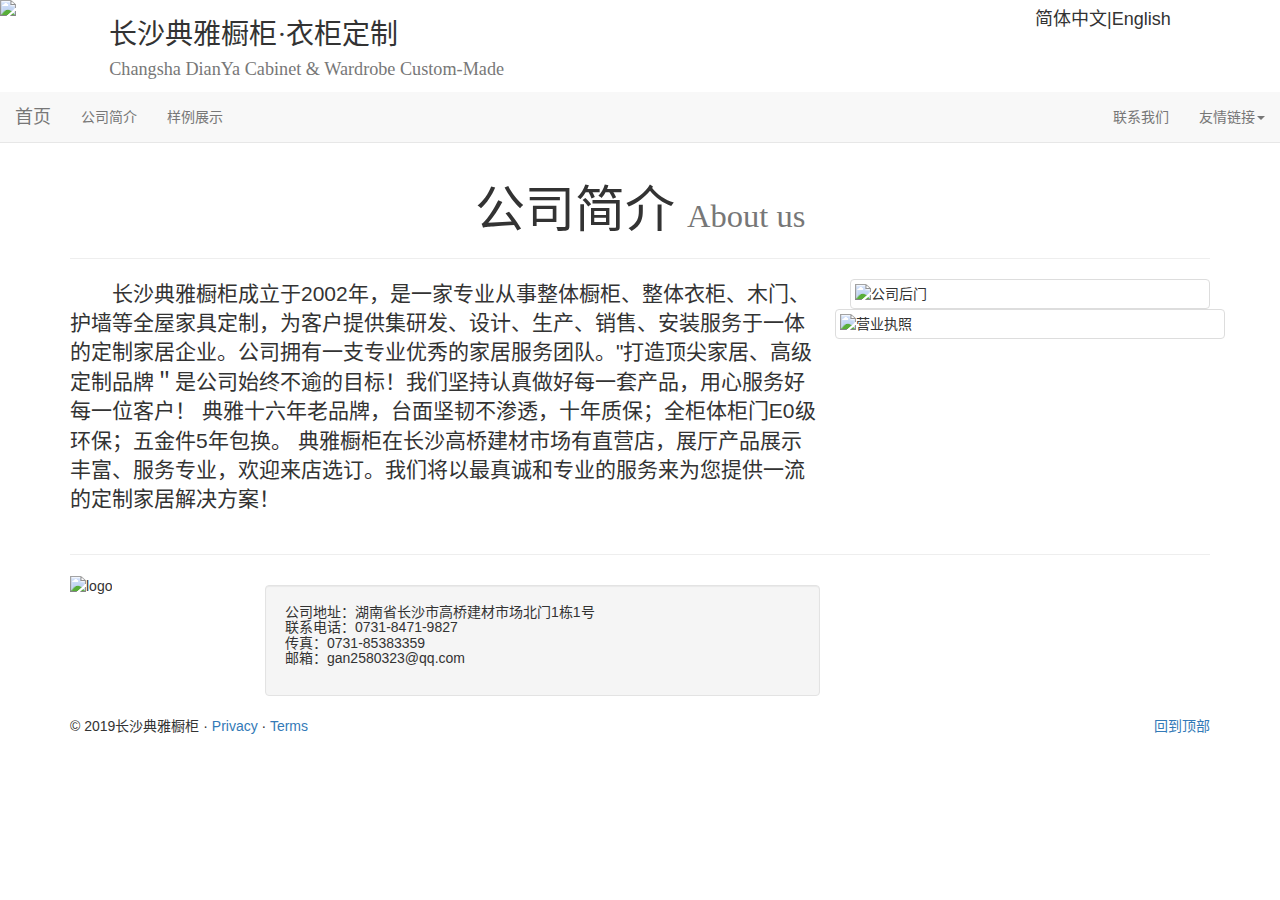
==== 典雅-公司简介.html @ 67f2e9ea "修改fav" ====
<!DOCTYPE html>
<html lang="zh-cn">
  <head>
    <meta charset="utf-8">
    <meta http-equiv="X-UA-Compatible" content="IE=edge">
    <meta name="viewport" content="width=device-width, initial-scale=1">
    <!-- The above 3 meta tags *must* come first in the head; any other head content must come *after* these tags -->
    <meta name="description" content="">
    <meta name="author" content="">
    <link rel="icon" href="favicon.png">

    <title>长沙典雅整体家居定制</title>

      <!-- Bootstrap core CSS 
    <link href="../bootstrap.min.css" rel="stylesheet">-->
<link rel="stylesheet" href="https://maxcdn.bootstrapcdn.com/bootstrap/3.3.7/css/bootstrap.min.css">
      
    <!-- IE10 viewport hack for Surface/desktop Windows 8 bug -->
    <link href="ie10-viewport-bug-workaround.css" rel="stylesheet">

    <!-- Just for debugging purposes. Don't actually copy these 2 lines! -->
    <!--[if lt IE 9]><script src="../../assets/js/ie8-responsive-file-warning.js"></script><![endif]-->
    <script src="ie-emulation-modes-warning.js"></script>

    <!-- HTML5 shim and Respond.js for IE8 support of HTML5 elements and media queries -->
    <!--[if lt IE 9]>
      <script src="https://oss.maxcdn.com/html5shiv/3.7.3/html5shiv.min.js"></script>
      <script src="https://oss.maxcdn.com/respond/1.4.2/respond.min.js"></script>
    <![endif]-->

    <!-- Custom styles for this template -->
    <link href="carousel.css" rel="stylesheet">
  </head>
  <style>
      @font-face 
      {
          font-family:FZRUIZHK;
          src: url('FZRuiZHK_Da.TTF');
      }
      .fzruizhk{
    font-size: 28px;
    font-family: FZRUIZHK;
  }
      .fzruizhk-big{
    font-size: 50px;
    font-family: FZRUIZHK;
  }
      .small-english{
    font-size: 20px;
    font-family: calibre;
  }
      .banner-text{
          background: #000;
                opacity: 0.8; /*透明度设置样式*/
             <!--   position: fixed;
                left: 0;
                right: 0;
                top: 0;
                bottom: 0;
                z-index:1;-->
      }
    </style>
<!-- NAVBAR
================================================== -->
  <body>
    <div class="row">
            <img src="典雅橱柜.png" class="center-block col-md-1 logo-css-2">
            <h2 class="text-left col-md-7 fzruizhk">长沙典雅橱柜·衣柜定制<br><small>Changsha DianYa Cabinet & Wardrobe Custom-Made</small></h2>
            <h4 class="text-right col-md-3 vertical-center-h4">简体中文|English</h4>
    </div>
     <nav class="navbar navbar-default navbar-static-top">
          <div class="container-fluid">
            <div class="navbar-header">
              <button type="button" class="navbar-toggle collapsed" data-toggle="collapse" data-target="#navbar" aria-expanded="false" aria-controls="navbar">
                <span class="sr-only">Toggle navigation</span>
                <span class="icon-bar"></span>
                <span class="icon-bar"></span>
                <span class="icon-bar"></span>
              </button>
              <a class="navbar-brand" href="index.html">首页</a>
            </div>
            <div id="navbar" class="navbar-collapse collapse">
              <ul class="nav navbar-nav">
                <li><a href="典雅-公司简介.html">公司简介</a></li>
                <li><a href="典雅-样例展示.html">样例展示</a></li>
              </ul>
              <ul class="nav navbar-nav navbar-right">
                  <li><a href="#footer">联系我们 <span class="sr-only"></span></a></li>
                  <li class="dropdown">
                  <a href="#" class="dropdown-toggle" data-toggle="dropdown" role="button" aria-haspopup="true" aria-expanded="false">友情链接<span class="caret"></span></a>
                  <ul class="dropdown-menu">
                  <li><a href="https://baike.baidu.com/item/%E6%95%B4%E4%BD%93%E5%AE%B6%E5%B1%85" target="_blank">什么是整体家居</a></li>    
                  <li><a href="https://zhuanlan.zhihu.com/p/36686960" target="_blank">整体家居设计有何魅力</a></li>
                  <li><a href="http://home.ifeng.com/news/hangyedongtai/jiaju/detail_2014_07/25/2653256_0.shtml" target="_blank">全屋定制整体家居是大势所趋</a></li>
              </ul>
                  
              </ul>
            </div>
          </div>
        </nav>

     


    
    <!-- Marketing messaging and featurettes
    ================================================== -->
    <!-- Wrap the rest of the page in another container to center all the content. -->

    <div class="container marketing">
        <div>
            <h1 class="fzruizhk-big text-center">
            公司简介 
                <span class="text-muted small">About us</span>
            </h1>
        </div>

        <hr class="medium-devider">
        
      <div class="row featurette">
        <div class="col-md-8">
          <p class="lead">
        &#12288;&#12288;长沙典雅橱柜成立于2002年，是一家专业从事整体橱柜、整体衣柜、木门、护墙等全屋家具定制，为客户提供集研发、设计、生产、销售、安装服务于一体的定制家居企业。公司拥有一支专业优秀的家居服务团队。"打造顶尖家居、高级定制品牌＂是公司始终不逾的目标！我们坚持认真做好每一套产品，用心服务好每一位客户！
        典雅十六年老品牌，台面坚韧不渗透，十年质保；全柜体柜门E0级环保；五金件5年包换。          
        典雅橱柜在长沙高桥建材市场有直营店，展厅产品展示丰富、服务专业，欢迎来店选订。我们将以最真诚和专业的服务来为您提供一流的定制家居解决方案！         
          </p>
        </div>
        <div class="col-md-4">
          <img class="featurette-image img-responsive img-thumbnail center-block" src="GSJJ0.jpg" alt="公司后门">
        </div>
        <img class="featurette-image img-responsive img-thumbnail center-block" src="Licence.jpg" alt="营业执照">
      </div>
        
        
    <!--   <hr class="medium-divider">
        
        <div>
            <h1 class="fzruizhk-big text-center">
            自有工厂介绍 
                <span class="text-muted small">About Factory</span>
            </h1>
        </div>
        
      <hr class="medium-divider">
        
        <div class="row featurette">
        <div class="col-md-6 col-md-push-6">
          <p class="lead">&#12288;&#12288;本公司实验室检测场地位于湖南省长沙市岳麓区麓谷企业广场 E7 栋 2 单元，目前配备有大型通用电机检测平台、高速汽车电机检测台、低速汽车电机实验台以及耐久性对拖平台等。测试台均配给了独立的高效交直流电源、高精度电量传感器、热工采集装置、振动采集分析装置、转速转速传感器以及不同规格拖动/加载电机，能满足不同规格样品的效率、振动、温升、耐久性、环境适应性等不同测试需求。检测平台能满足额定电压 1000V，额定功率 400kw 及以下通用同步/异步/直流/双馈风力等电机的各种性能型式试验；高速汽车电机台架能满足最高电压 800V DC，峰值转速 20000rpm 及以下汽车电机及控制器的各种型式试验。<br>
        &#12288;&#12288;本公司于 2018 年 12 月获得了湖南省资质认定证书，证书编号<a href="zjjc-%E5%85%AC%E5%8F%B8%E8%B5%84%E8%B4%A8.html">181821341685</a>。
          </p>
            <a href="CMAicon.png" onmouseout="document.getElementById('baiduDiv').style.display='none'" onmouseover="document.getElementById('baiduDiv').style.display=''">
                <strong>查看证书</strong></a>  
              <div id="baiduDiv" style="display:none;border:dotted 1px green;">
            <img src="资质证书0.jpg" height="50%" class="col-md-12">
            </div>
        </div>
        <div class="col-md-6 col-md-pull-6">
          <img class="featurette-image img-responsive img-thumbnail center-block" src="GSJJ1.jpg" alt="闲散人员摆拍" width="550px">
        </div>
      </div>
        -->
<hr class="featurette-divider">

      <!-- /END THE FEATURETTES -->
      <div class="row">
        <div class="col-lg-6 col-lg-push-2 col-md-5 col-md-push-2">
        <h5 class="well" >
         <p>
            公司地址：湖南省长沙市高桥建材市场北门1栋1号<br>
            联系电话：0731-8471-9827<br>
            传真：0731-85383359<br>
            邮箱：gan2580323@qq.com<br>
          </p>
            </h5>
        </div>
            
        <div class="col-lg-2 col-lg-pull-6 logo-css col-md-2 col-md-pull-5 col-sm-3 col-xs-3">
          <img src="典雅橱柜.png" alt="logo" height="90%" width="90%">
        </div>
          
    <!-- Amap window=================================== -->
          
        <div id="Amapcontainer" class="center-block col-lg-4 col-md-12 col-sm-9 col-xs-8">
          
        </div>
        
    </div>
     
    
      <!-- FOOTER -->
      <footer id="footer">
          <p class="pull-right"><a href="#">回到顶部</a></p>
          <p>&copy; 2019长沙典雅橱柜 &middot; <a href="http://www.cmie.cn" target="_blank">Privacy</a> &middot; <a href="#">Terms</a></p>
      </footer>


    </div><!-- /.container -->
  

    <!-- Bootstrap core JavaScript
    ================================================== -->
    <!-- Placed at the end of the document so the pages load faster -->
    <script src="https://cdn.bootcss.com/jquery/3.3.1/jquery.min.js"></script>
    <script>window.jQuery || document.write('<script src="jquery.min.js"><\/script>')</script>
    <script src="bootstrap.min.js"></script>
    <!-- Just to make our placeholder images work. Don't actually copy the next line! 
    <script src="../../assets/js/vendor/holder.min.js"></script>                      -->
    <!-- IE10 viewport hack for Surface/desktop Windows 8 bug 
    <script src="../../assets/js/ie10-viewport-bug-workaround.js"></script>           -->

<!-- Amap JavaScript
    ================================================== -->
    <script type="text/javascript" src="https://webapi.amap.com/maps?v=1.4.11&key=8f67bd34b2268a8a60ee0e5636240a97"></script> 
    <script src="carousel.js"></script>
  </body>
</html>
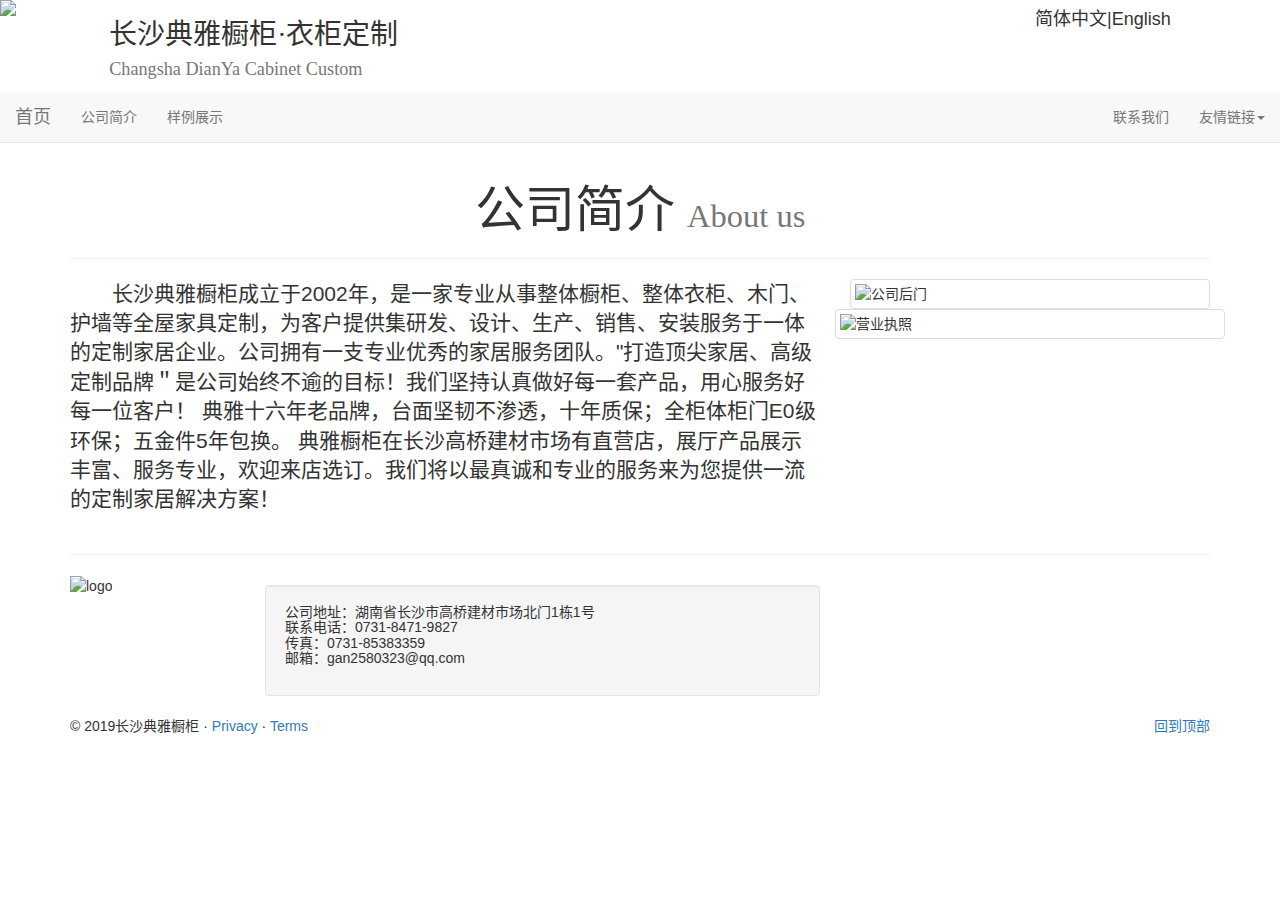
==== commit f64b546a: "修改英文名" ====
--- a/典雅-公司简介.html
+++ b/典雅-公司简介.html
@@ -65,7 +65,7 @@
   <body>
     <div class="row">
             <img src="典雅橱柜.png" class="center-block col-md-1 logo-css-2">
-            <h2 class="text-left col-md-7 fzruizhk">长沙典雅橱柜·衣柜定制<br><small>Changsha DianYa Cabinet & Wardrobe Custom-Made</small></h2>
+            <h2 class="text-left col-md-7 fzruizhk">长沙典雅橱柜·衣柜定制<br><small>Changsha DianYa Cabinet Custom</small></h2>
             <h4 class="text-right col-md-3 vertical-center-h4">简体中文|English</h4>
     </div>
      <nav class="navbar navbar-default navbar-static-top">
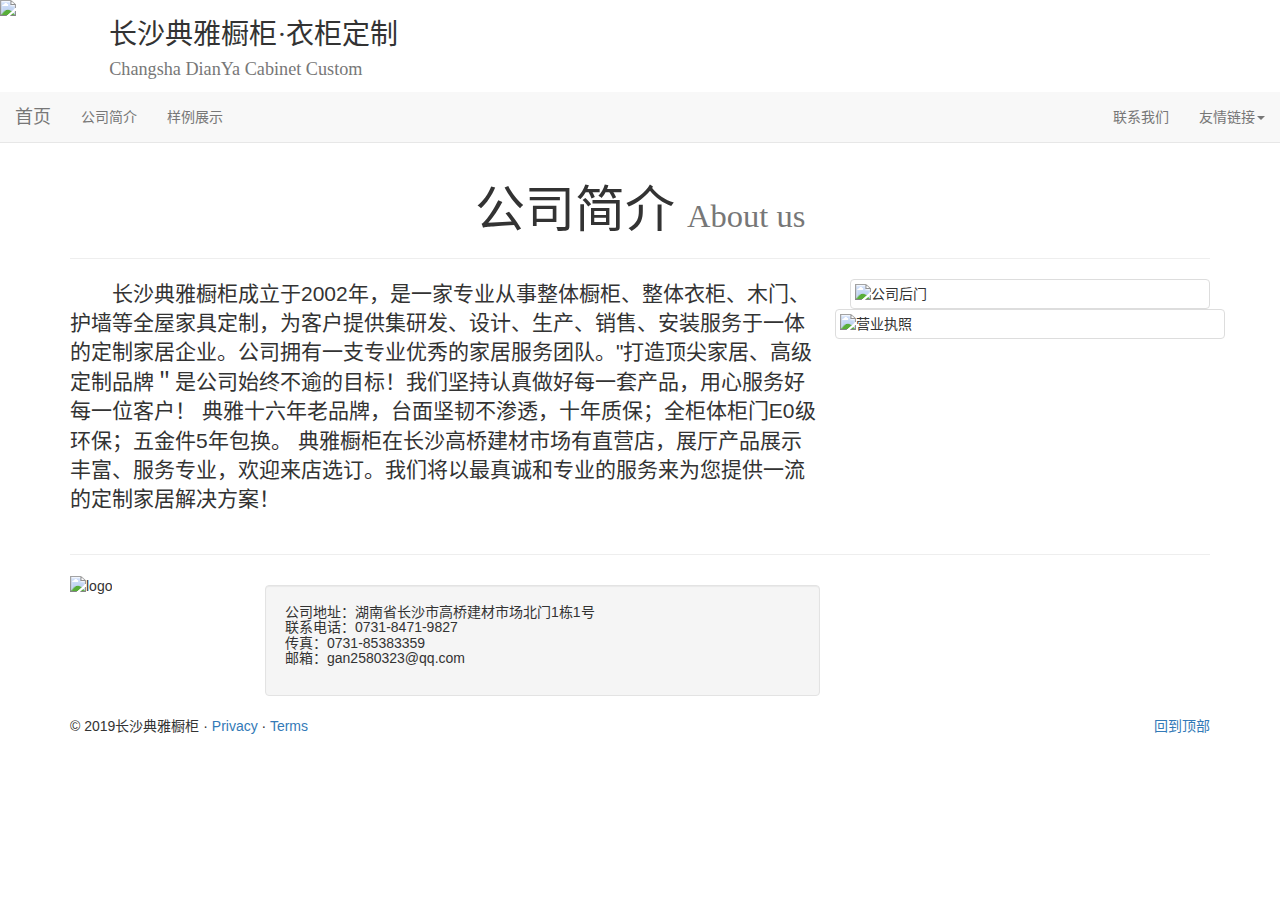
==== commit 4a8ffe1f: "优化布局" ====
--- a/典雅-公司简介.html
+++ b/典雅-公司简介.html
@@ -66,7 +66,7 @@
     <div class="row">
             <img src="典雅橱柜.png" class="center-block col-md-1 logo-css-2">
             <h2 class="text-left col-md-7 fzruizhk">长沙典雅橱柜·衣柜定制<br><small>Changsha DianYa Cabinet Custom</small></h2>
-            <h4 class="text-right col-md-3 vertical-center-h4">简体中文|English</h4>
+            
     </div>
      <nav class="navbar navbar-default navbar-static-top">
           <div class="container-fluid">
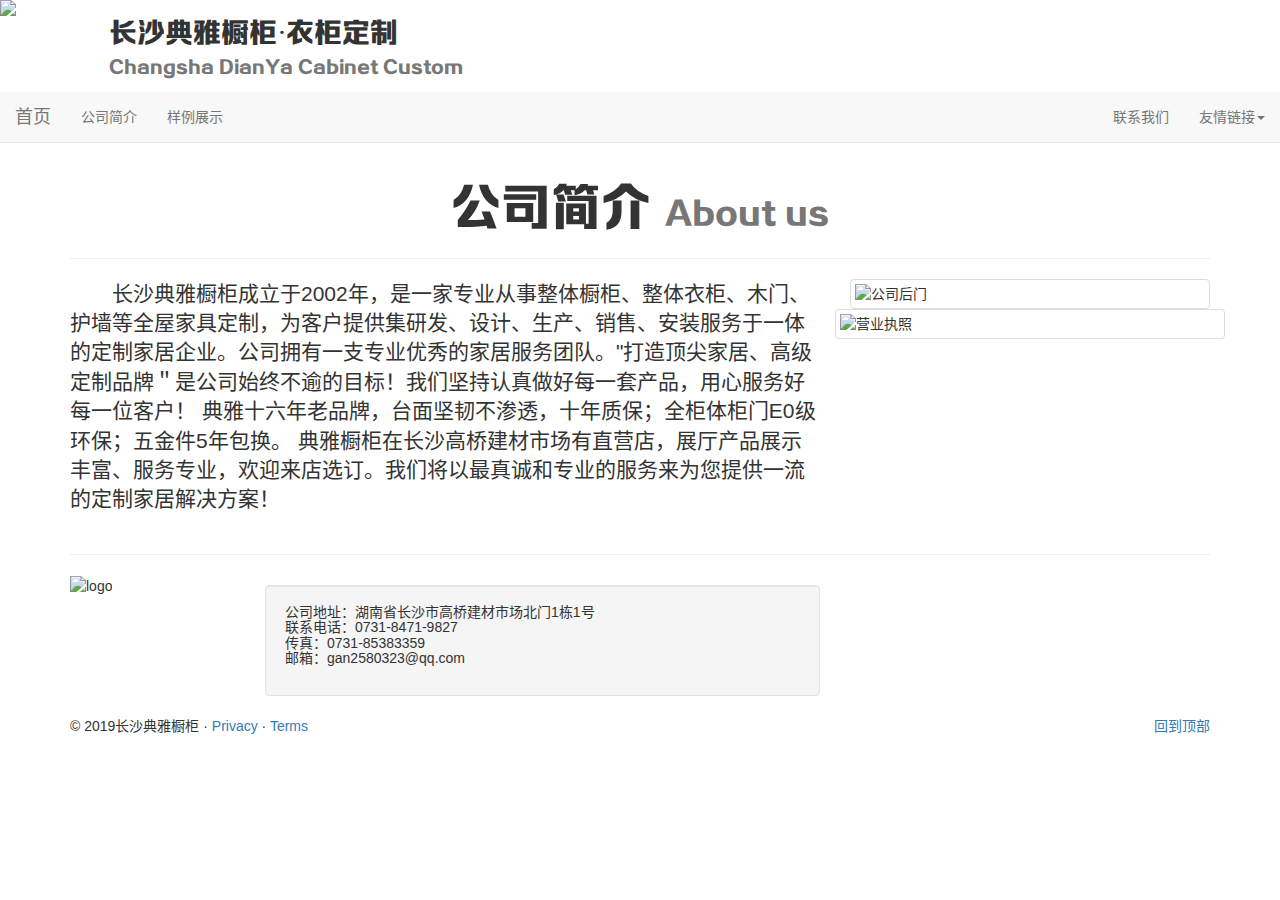
==== commit 2e87e256: "字体缩减体积" ====
--- a/典雅-公司简介.html
+++ b/典雅-公司简介.html
@@ -35,7 +35,7 @@
       @font-face 
       {
           font-family:FZRUIZHK;
-          src: url('FZRuiZHK_Da.TTF');
+          src: url('FZRuiZHK_0820.TTF');
       }
       .fzruizhk{
     font-size: 28px;
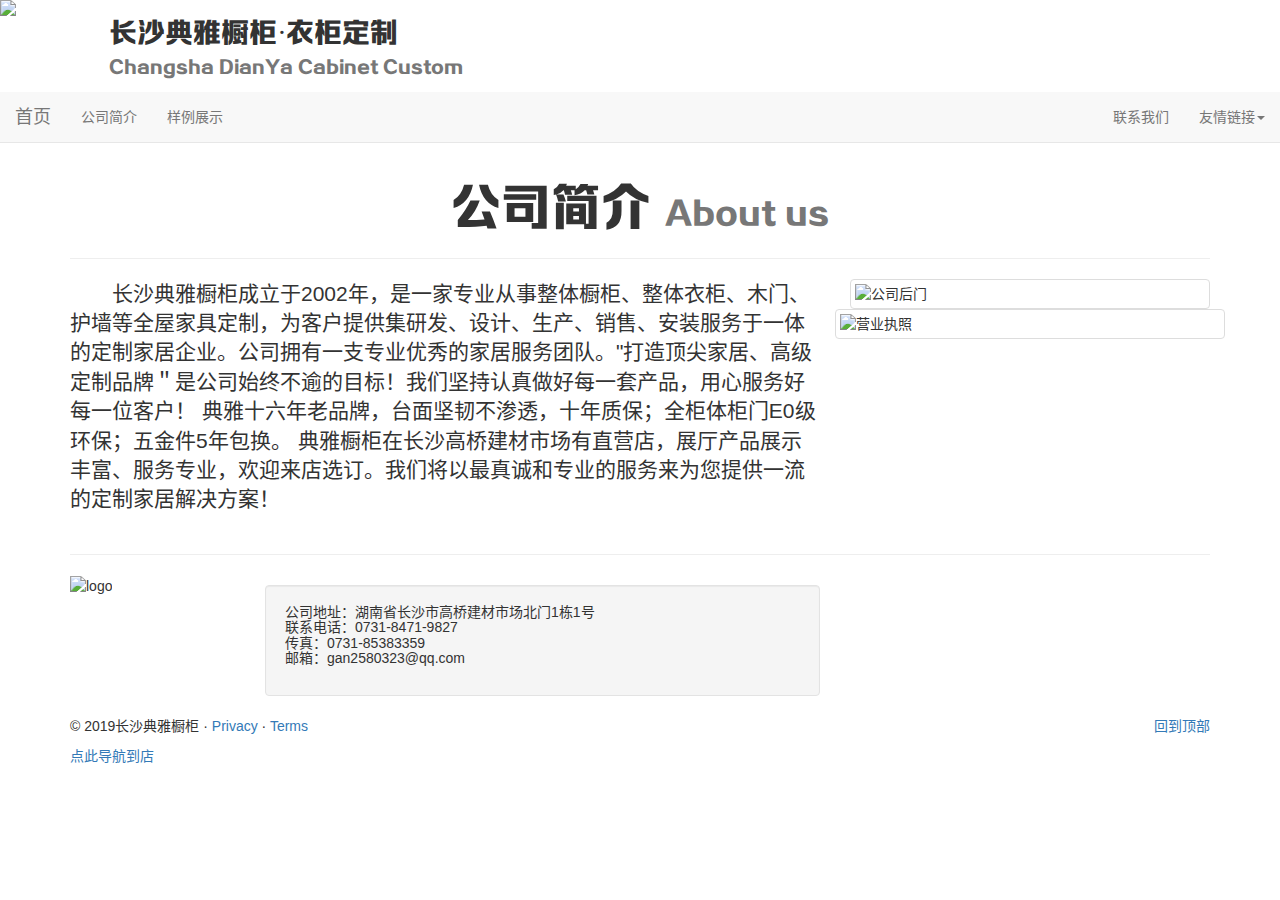
==== commit 87df2e25: "导航地点更新" ====
--- a/典雅-公司简介.html
+++ b/典雅-公司简介.html
@@ -191,6 +191,7 @@
       <footer id="footer">
           <p class="pull-right"><a href="#">回到顶部</a></p>
           <p>&copy; 2019长沙典雅橱柜 &middot; <a href="http://www.cmie.cn" target="_blank">Privacy</a> &middot; <a href="#">Terms</a></p>
+          <a href="amapuri://route/plan/?sname=我的位置&dlat=28.184624&dlon=113.016101&dname=长沙典雅橱柜&dev=0&t=0">点此导航到店</a>
       </footer>
 
 
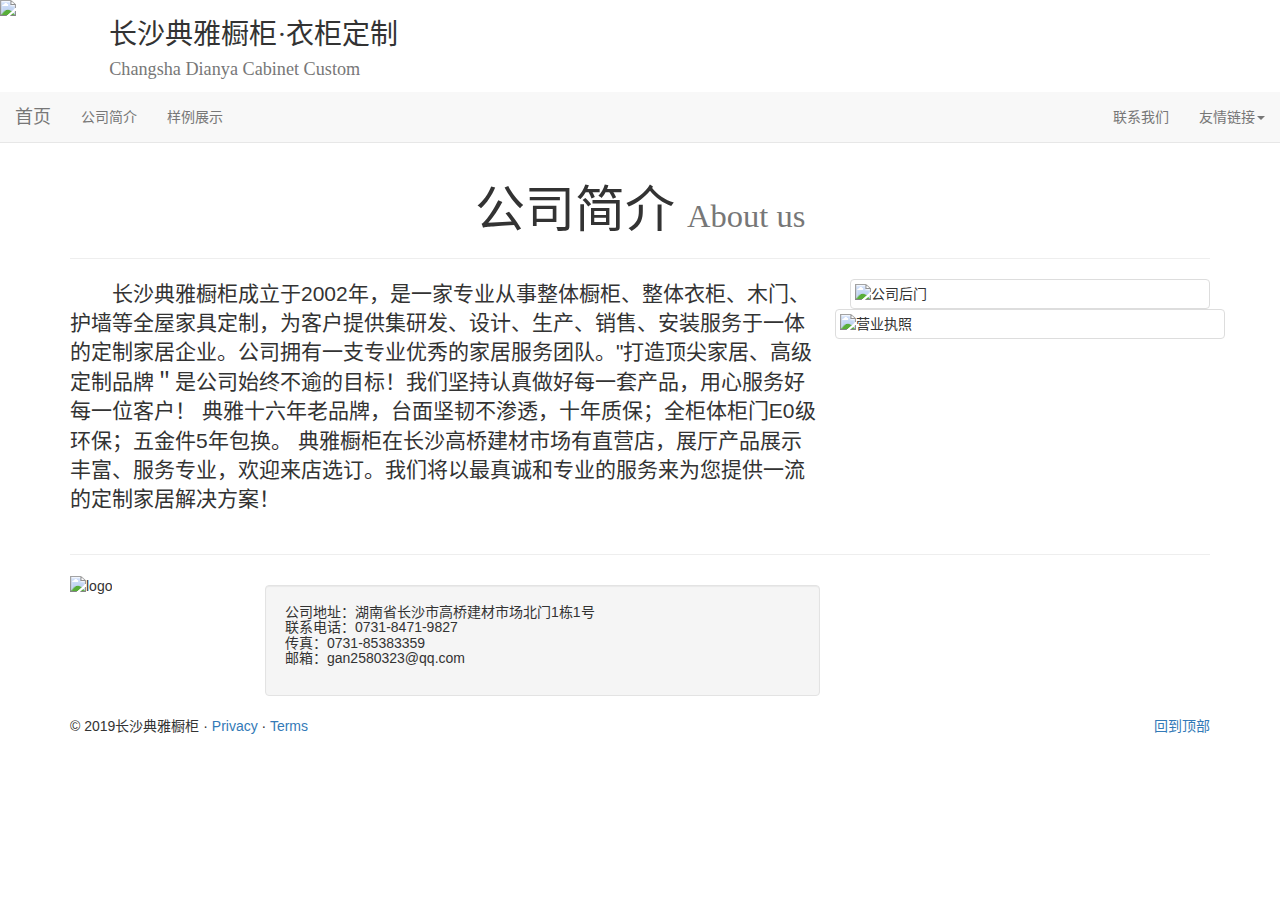
==== commit 9c60df9a: "SEO优化" ====
--- a/典雅-公司简介.html
+++ b/典雅-公司简介.html
@@ -9,7 +9,7 @@
     <meta name="author" content="">
     <link rel="icon" href="favicon.png">
 
-    <title>长沙典雅整体家居定制</title>
+    <title>长沙典雅整体家居定制|长沙典雅橱柜</title>
 
       <!-- Bootstrap core CSS 
     <link href="../bootstrap.min.css" rel="stylesheet">-->
@@ -35,7 +35,7 @@
       @font-face 
       {
           font-family:FZRUIZHK;
-          src: url('FZRuiZHK_0820.TTF');
+          src: url('FZRuiZHK_0821.TTF');
       }
       .fzruizhk{
     font-size: 28px;
@@ -65,7 +65,7 @@
   <body>
     <div class="row">
             <img src="典雅橱柜.png" class="center-block col-md-1 logo-css-2">
-            <h2 class="text-left col-md-7 fzruizhk">长沙典雅橱柜·衣柜定制<br><small>Changsha DianYa Cabinet Custom</small></h2>
+            <h2 class="text-left col-md-7 fzruizhk">长沙典雅橱柜·衣柜定制<br><small>Changsha Dianya Cabinet Custom</small></h2>
             
     </div>
      <nav class="navbar navbar-default navbar-static-top">
@@ -188,10 +188,9 @@
      
     
       <!-- FOOTER -->
-      <footer id="footer">
+       <footer id="footer">
           <p class="pull-right"><a href="#">回到顶部</a></p>
-          <p>&copy; 2019长沙典雅橱柜 &middot; <a href="http://www.cmie.cn" target="_blank">Privacy</a> &middot; <a href="#">Terms</a></p>
-          <a href="amapuri://route/plan/?sname=我的位置&dlat=28.184624&dlon=113.016101&dname=长沙典雅橱柜&dev=0&t=0">点此导航到店</a>
+          <p>&copy; 2019长沙典雅橱柜 &middot; <a href="http://www.dianyachugui.com" target="_blank">Privacy</a> &middot; <a href="#">Terms</a></p>
       </footer>
 
 
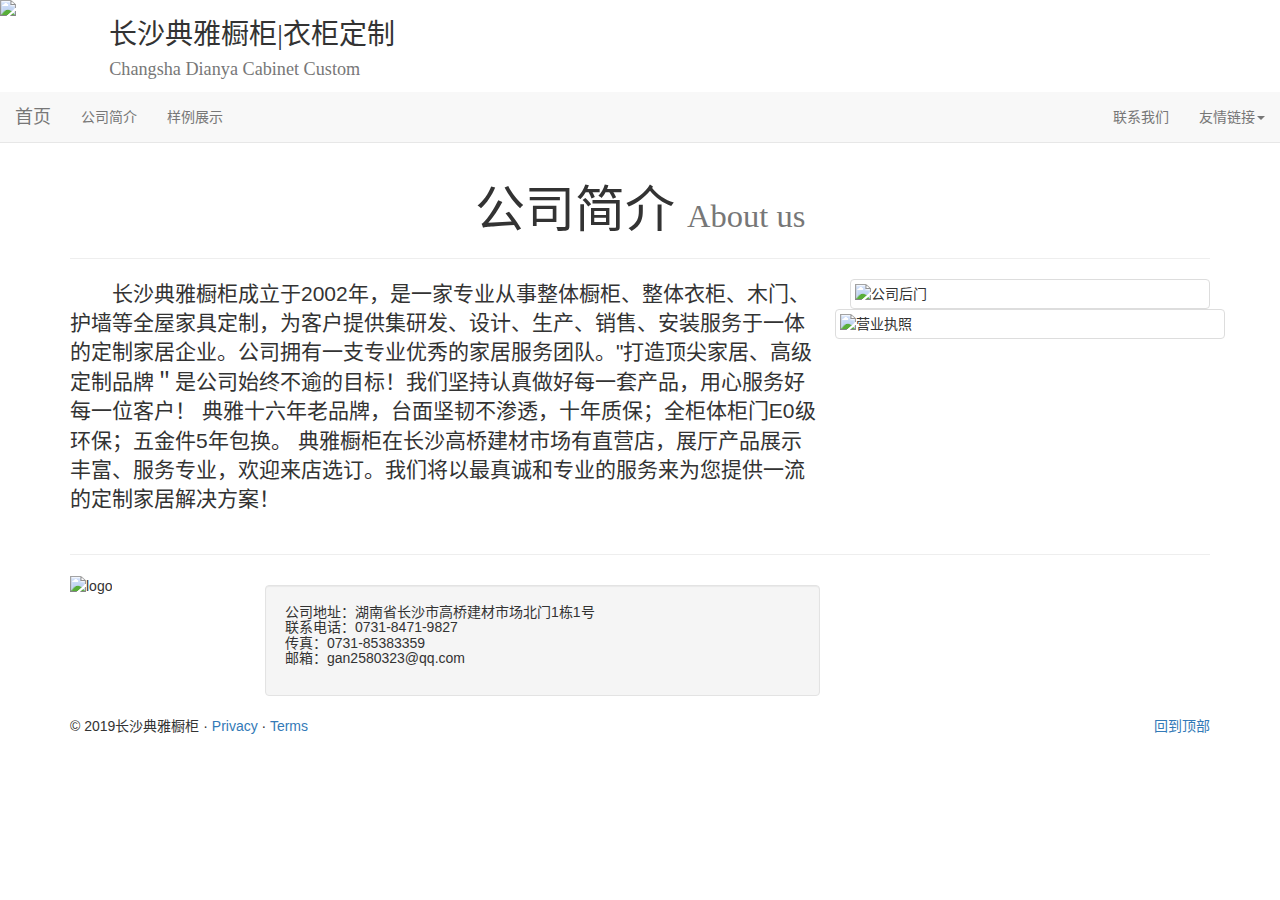
==== commit 90d63279: "页眉优化" ====
--- a/典雅-公司简介.html
+++ b/典雅-公司简介.html
@@ -63,11 +63,12 @@
 <!-- NAVBAR
 ================================================== -->
   <body>
-    <div class="row">
-            <img src="典雅橱柜.png" class="center-block col-md-1 logo-css-2">
-            <h2 class="text-left col-md-7 fzruizhk">长沙典雅橱柜·衣柜定制<br><small>Changsha Dianya Cabinet Custom</small></h2>
+   <div class="row">
+            <img src="典雅橱柜.png" class="center-block col-md-1 col-xs-1 col-sm-1 logo-css-2">
+            <h2 class="text-left col-md-7 col-xs-9 col-sm-9 fzruizhk">长沙典雅橱柜|衣柜定制<br><small>Changsha Dianya Cabinet Custom</small></h2>
             
     </div>
+      
      <nav class="navbar navbar-default navbar-static-top">
           <div class="container-fluid">
             <div class="navbar-header">
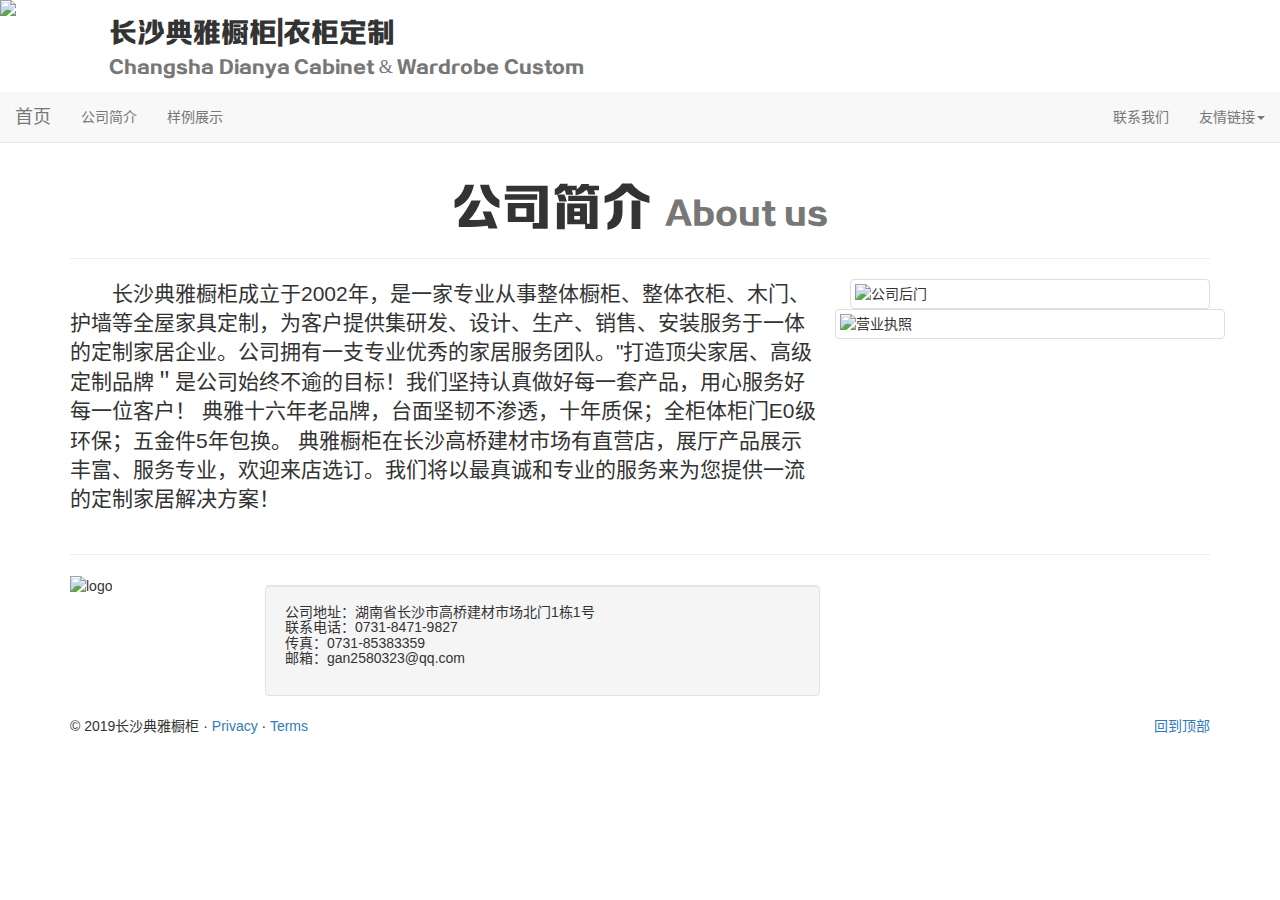
==== commit 6e53004b: "字体更新" ====
--- a/典雅-公司简介.html
+++ b/典雅-公司简介.html
@@ -35,7 +35,7 @@
       @font-face 
       {
           font-family:FZRUIZHK;
-          src: url('FZRuiZHK_0821.TTF');
+          src: url('FZRuiZHK_0824.TTF');
       }
       .fzruizhk{
     font-size: 28px;
@@ -65,7 +65,7 @@
   <body>
    <div class="row">
             <img src="典雅橱柜.png" class="center-block col-md-1 col-xs-1 col-sm-1 logo-css-2">
-            <h2 class="text-left col-md-7 col-xs-9 col-sm-9 fzruizhk">长沙典雅橱柜|衣柜定制<br><small>Changsha Dianya Cabinet Custom</small></h2>
+            <h2 class="text-left col-md-7 col-xs-9 col-sm-9 fzruizhk">长沙典雅橱柜|衣柜定制<br><small>Changsha Dianya Cabinet & Wardrobe Custom</small></h2>
             
     </div>
       
